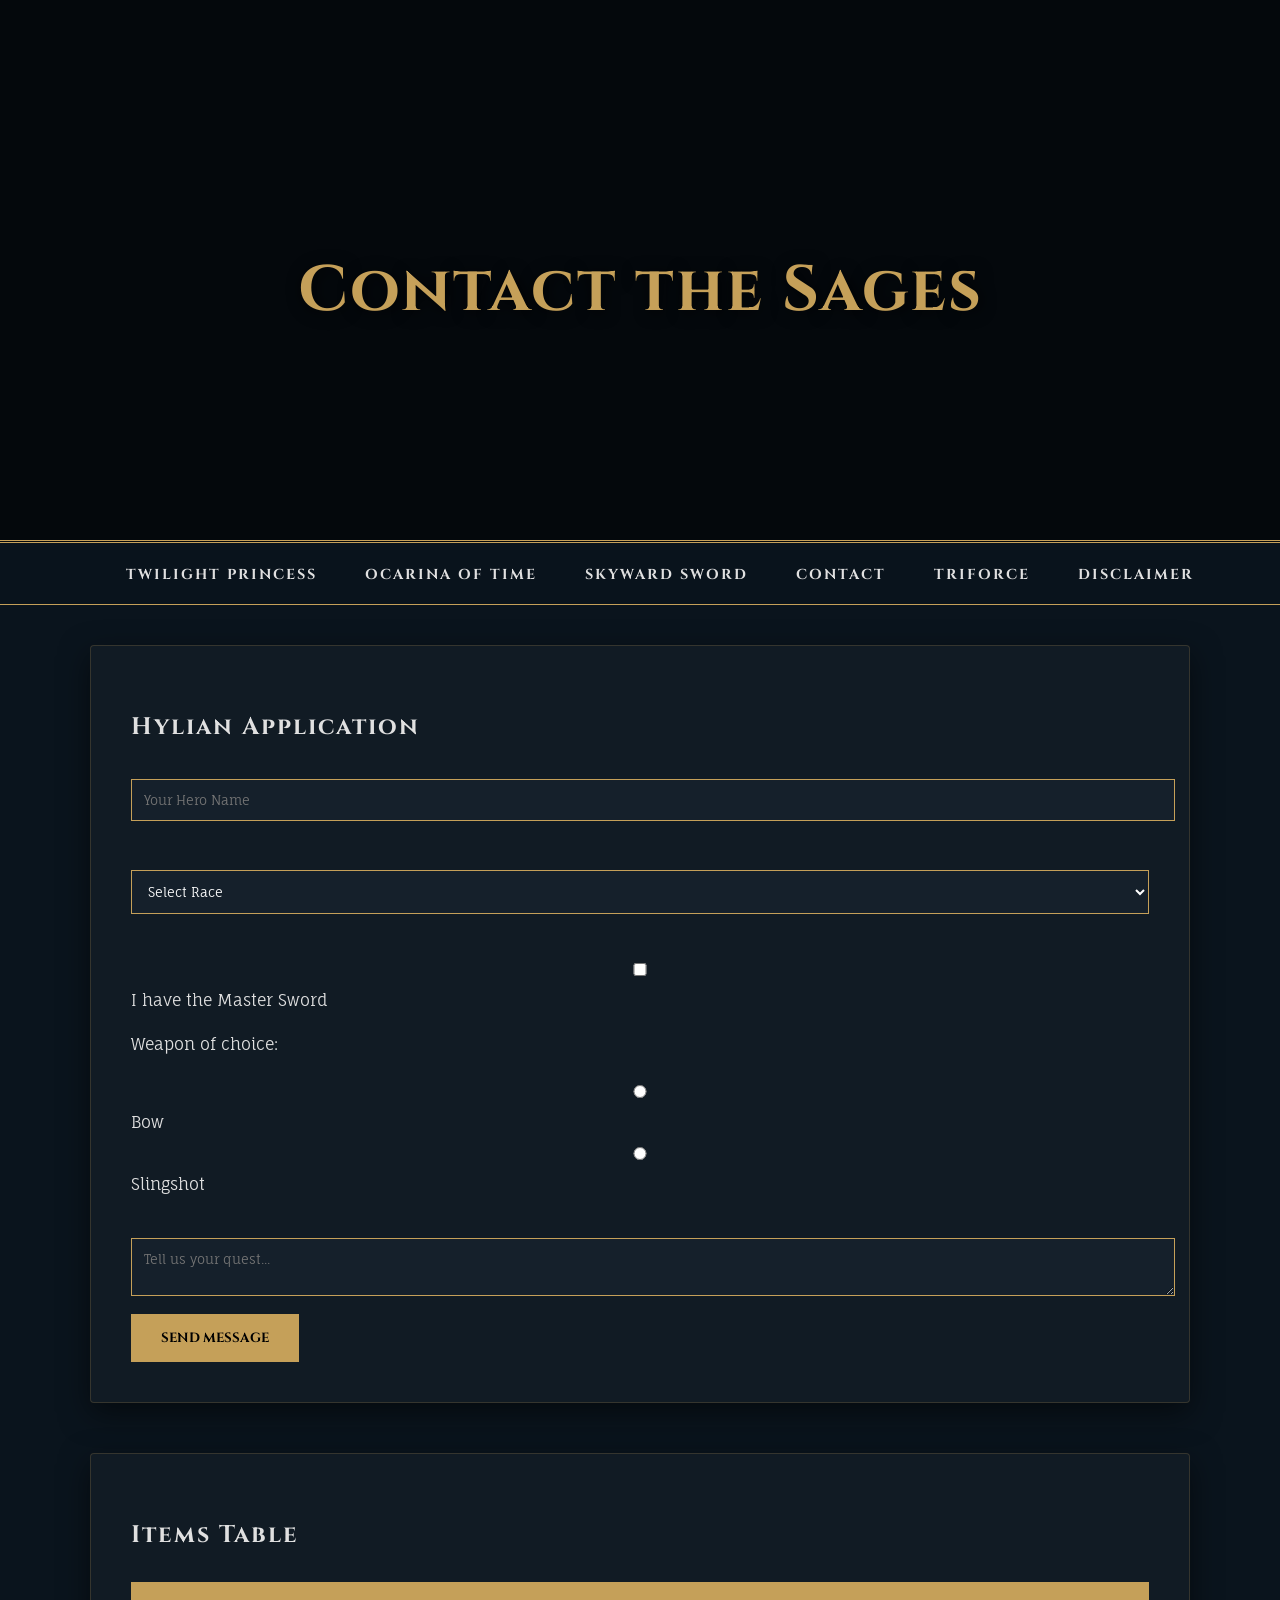
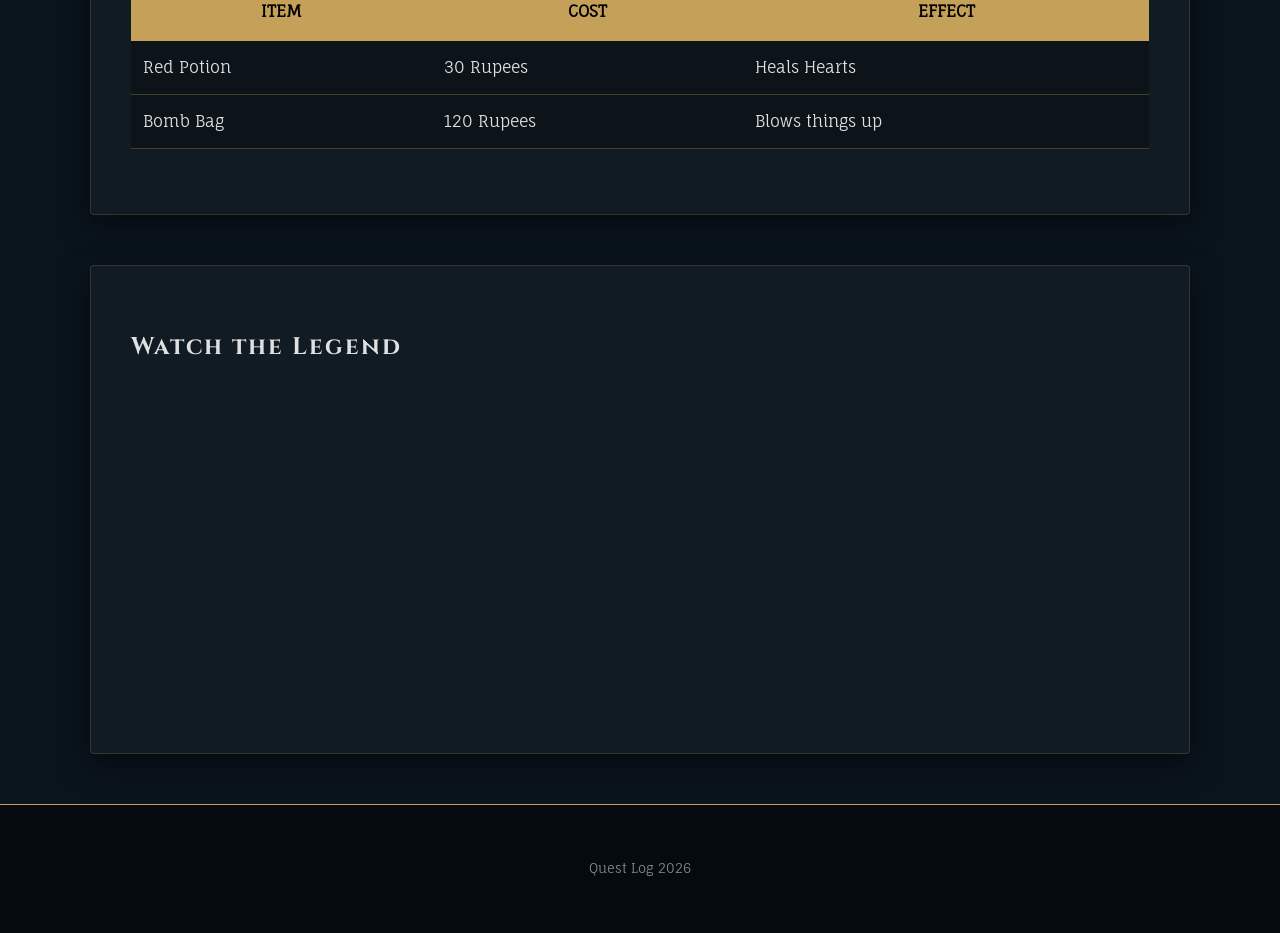
==== java/contact.html @ bb0c23a8 "Add files via upload" ====
<!DOCTYPE html>
<html lang="en">
<head>
    <meta charset="UTF-8">
    <link rel="stylesheet" href="styles.css">
    <link rel="icon" type="image/x-icon" href="favicon_contact.ico"> <title>Join the Resistance</title>
</head>
<body>
    <header><h1>Contact the Sages</h1></header>
    
    <nav class="theme-nav">
        <ul>
            <li><a href="index.html">Twilight Princess</a></li>
            <li><a href="time.html">Ocarina of Time</a></li>
            <li><a href="skyward.html">Skyward Sword</a></li>
            <li><a href="contact.html">Contact</a></li>
            <li><a href="lore.html">Triforce</a></li>
            <li><a href="Disclaimer.html">Disclaimer</a></li>
        </ul>
    </nav>
    <div class="container">
        <section id="form-section">
            <h2>Hylian Application</h2>
            <form>
                <input type="text" placeholder="Your Hero Name"><br><br>
                
                <select>
                    <option>Select Race</option>
                    <option>Hylian</option>
                    <option>Goron</option>
                    <option>Zora</option>
                </select><br><br>

                <label><input type="checkbox"> I have the Master Sword</label><br>

                <p>Weapon of choice:</p>
                <input type="radio" name="wep" id="r1"> <label for="r1">Bow</label>
                <input type="radio" name="wep" id="r2"> <label for="r2">Slingshot</label><br><br>

                <textarea placeholder="Tell us your quest..."></textarea><br>
                <button type="submit">Send Message</button>
            </form>
        </section>

        <section>
            <h2>Items Table</h2>
            <table>
                <tr><th>Item</th><th>Cost</th><th>Effect</th></tr>
                <tr><td>Red Potion</td><td>30 Rupees</td><td>Heals Hearts</td></tr>
                <tr><td>Bomb Bag</td><td>120 Rupees</td><td>Blows things up</td></tr>
            </table>
        </section>

        <section>
            <h2>Watch the Legend</h2>
            <iframe width="560" height="315" src="https://www.youtube.com/embed/fH4M_9S6U_E" frameborder="0" allowfullscreen></iframe>
        </section>
    </div>

    <footer><p>Quest Log 2026</p></footer>
</body>
</html>
---- java/styles.css ----
/* --- 1. Imports & Root Variables --- */
@import url('https://fonts.googleapis.com/css2?family=Cinzel:wght@400;700&family=Fauna+One&display=swap');

:root {
    --gold: #c5a059;
    --deep-blue: #0a141d;
    --twilight-purple: #1a0f2e;
    --text-light: #e0e0e0;
    --transition: all 0.3s cubic-bezier(0.25, 0.8, 0.25, 1);
}

/* --- 2. Global Styling --- */
body {
    margin: 0;
    padding: 0;
    background-color: var(--deep-blue);
    color: var(--text-light);
    font-family: 'Fauna One', serif;
    line-height: 1.8;
    overflow-x: hidden;
}

h1, h2, h3, .theme-nav a {
    font-family: 'Cinzel', serif;
    letter-spacing: 2px;
}

/* Custom Cursor Requirement */
a, button, .feature-box, .timeline-item {
    cursor: url('https://cur.cursors-4u.net/games/gam-4/gam387.cur'), pointer !important;
}

/* --- 3. Navigation Bar --- */
.theme-nav {
    position: sticky;
    top: 0;
    background: rgba(10, 20, 29, 0.95);
    backdrop-filter: blur(10px);
    padding: 1rem 5%;
    display: flex;
    justify-content: center;
    z-index: 1000;
    border-bottom: 1px solid var(--gold);
}

.theme-nav ul {
    list-style: none;
    display: flex;
    gap: 3rem;
    margin: 0;
}

.theme-nav a {
    text-decoration: none;
    color: var(--text-light);
    font-weight: 700;
    font-size: 0.9rem;
    text-transform: uppercase;
    transition: var(--transition);
}

.theme-nav a:hover {
    color: var(--gold);
    text-shadow: 0 0 10px var(--gold);
}

/* --- 4. Header & Hero --- */
header {
    height: 60vh;
    display: flex;
    flex-direction: column;
    justify-content: center;
    align-items: center;
    background: linear-gradient(rgba(0,0,0,0.6), rgba(0,0,0,0.6)), 
                url('https://images.unsplash.com/photo-1614850523296-d8c1af93d400?q=80');
    background-size: cover;
    background-attachment: fixed;
    text-align: center;
    border-bottom: 3px double var(--gold);
}

header h1 {
    font-size: 4rem;
    margin-bottom: 0;
    color: var(--gold);
    text-shadow: 2px 2px 15px rgba(0,0,0,0.8);
}

/* --- 5. Sections & Layout --- */
.container {
    max-width: 1100px;
    margin: 40px auto;
    padding: 0 20px;
}

section {
    background: rgba(255, 255, 255, 0.03);
    padding: 40px;
    border-radius: 4px;
    margin-bottom: 50px;
    border: 1px solid rgba(197, 160, 89, 0.2);
    box-shadow: 0 10px 30px rgba(0,0,0,0.5);
}

/* Keyframe Animation for "Pulse" Effect */
@keyframes goldPulse {
    0% { border-color: rgba(197, 160, 89, 0.2); }
    50% { border-color: rgba(197, 160, 89, 0.8); }
    100% { border-color: rgba(197, 160, 89, 0.2); }
}

.feature-box:hover, .timeline-item:hover {
    animation: goldPulse 2s infinite ease-in-out;
    background: rgba(197, 160, 89, 0.05);
}

/* --- 6. Form Styling (Professional) --- */
input, select, textarea {
    width: 100%;
    padding: 12px;
    margin: 10px 0;
    background: #15202b;
    border: 1px solid var(--gold);
    color: white;
    font-family: inherit;
}

button {
    background: var(--gold);
    color: black;
    padding: 15px 30px;
    border: none;
    font-family: 'Cinzel', serif;
    font-weight: bold;
    text-transform: uppercase;
    transition: var(--transition);
}

button:hover {
    filter: brightness(1.2);
    transform: translateY(-2px);
}

/* --- 7. Table Styling --- */
table {
    width: 100%;
    border-collapse: collapse;
    margin: 25px 0;
    background: rgba(0,0,0,0.3);
}

th {
    background: var(--gold);
    color: black;
    padding: 15px;
    text-transform: uppercase;
}

td {
    padding: 12px;
    border-bottom: 1px solid rgba(197, 160, 89, 0.3);
}

/* --- 8. Footer --- */
footer {
    padding: 40px;
    text-align: center;
    background: #050a0f;
    border-top: 1px solid var(--gold);
    font-size: 0.8rem;
    color: #888;
}

/* --- 9. Lightbox & Overlays --- */
#lightbox-overlay, .full-overlay {
    background: rgba(0, 0, 0, 0.95);
    backdrop-filter: blur(8px);
}

.modal-content {
    border: 2px solid var(--gold);
    box-shadow: 0 0 50px rgba(197, 160, 89, 0.3);
}

.time-images {
    display: flex;
    gap: 12px;
    align-items: center;
    /* keep any existing decorative styles */
    border: 2px solid var(--gold);
    box-shadow: 0 0 20px rgba(197, 160, 89, 0.5);
    padding: 6px;
    border-radius: 8px;
}

/* ensure each image is 150px from the start */
.time-images img {
    width: 150px;
    height: 150px;
    object-fit: cover; /* or 'contain' if you prefer */
    display: block;
    border-radius: 6px;
    cursor: pointer;
}

/* apply 150x150 base size and +10px hover for all images */
img {
    width: 150px;
    height: 150px;
    object-fit: cover;
    display: inline-block;
    border-radius: 6px;
    cursor: pointer;
    transition: transform 150ms ease, box-shadow 150ms ease;
}

/* scale avoids layout shift; 160/150 ≈ 1.0667 */
img:hover {
    transform: scale(1.0666667);
    box-shadow: 0 8px 24px rgba(0,0,0,0.25);
}
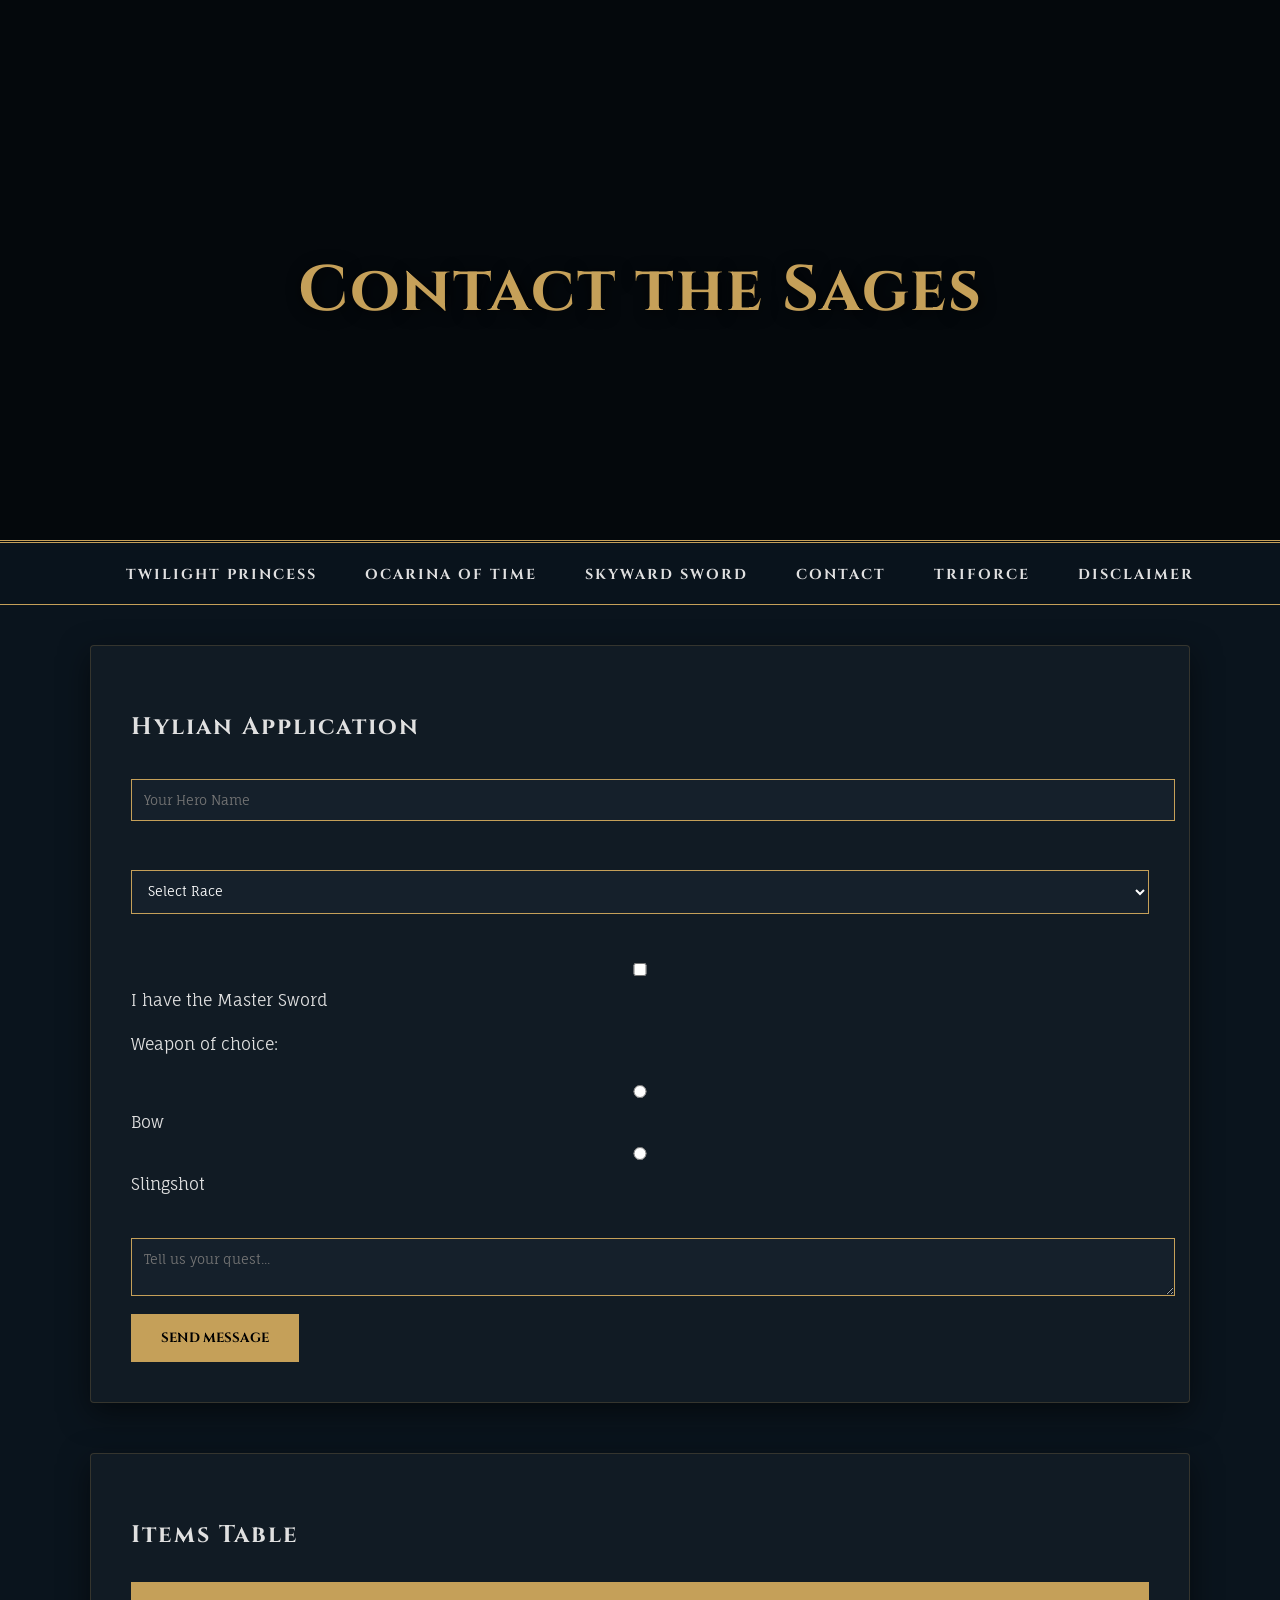
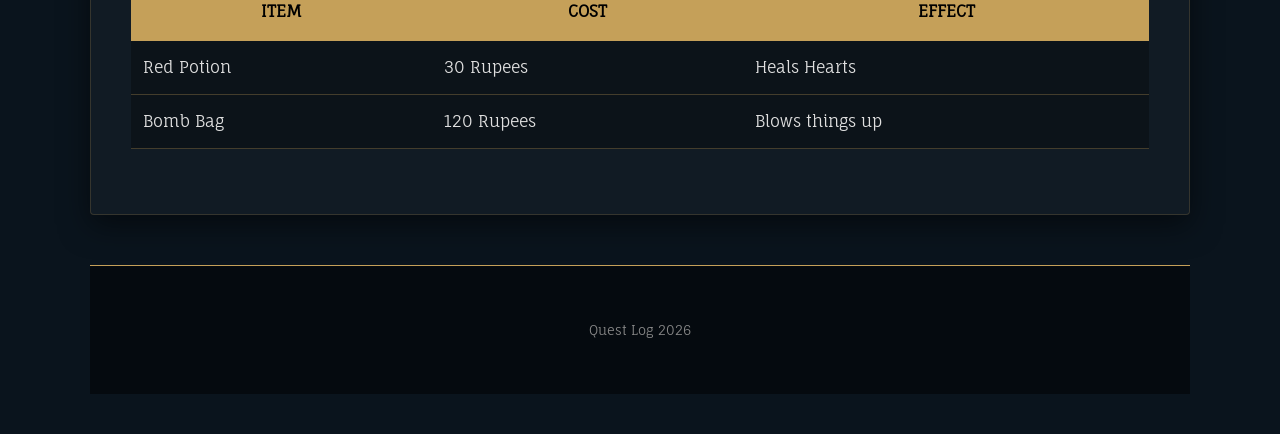
==== commit 828e6069: "Add files via upload" ====
--- a/java/contact.html
+++ b/java/contact.html
@@ -51,11 +51,7 @@
             </table>
         </section>
 
-        <section>
-            <h2>Watch the Legend</h2>
-            <iframe width="560" height="315" src="https://www.youtube.com/embed/fH4M_9S6U_E" frameborder="0" allowfullscreen></iframe>
-        </section>
-    </div>
+
 
     <footer><p>Quest Log 2026</p></footer>
 </body>
